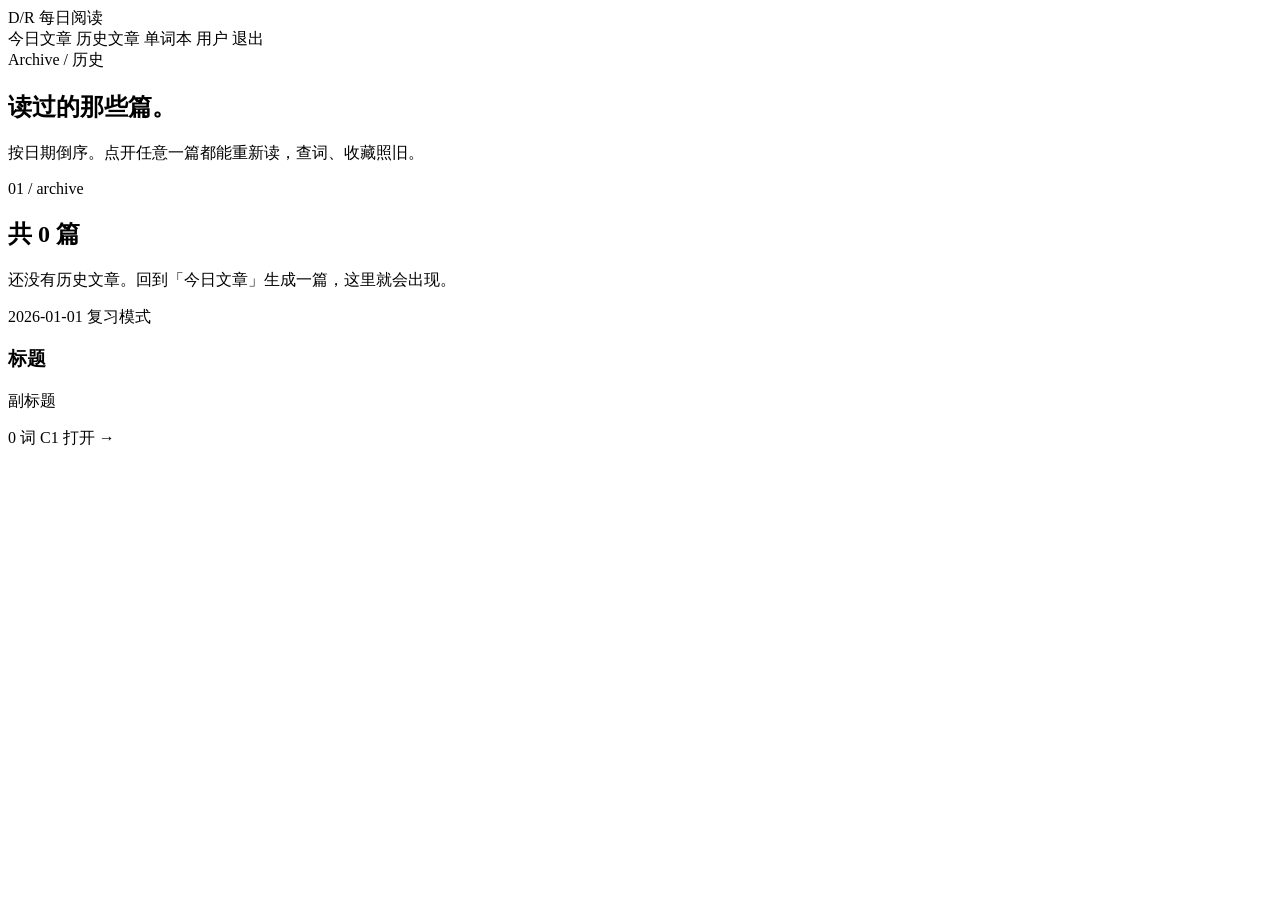
==== src/main/resources/templates/archive.html @ 002c9a2f "feat: M4 单词本 + 历史文章页 + 阅读快捷键 - 生词本 /vocab：学习中/已掌握两摞、朗读、标记掌握、退回学习、删除、清空 - 历史文章 /archive + 单篇阅读 /artic" ====
<!DOCTYPE html>
<html lang="zh-CN" xmlns:th="http://www.thymeleaf.org">
<head>
  <meta charset="UTF-8">
  <meta name="viewport" content="width=device-width, initial-scale=1">
  <title>历史文章 · 每日阅读</title>
  <link rel="stylesheet" th:href="@{/css/app.css}">
  <link rel="stylesheet" th:href="@{/css/workspace.css}">
</head>
<body>

<header class="topbar">
  <div class="wrap inner">
    <div class="brand">
      <span class="mark">D/R</span>
      <span>每日阅读</span>
    </div>
    <nav>
      <a th:href="@{/}">今日文章</a>
      <a class="active" th:href="@{/archive}">历史文章</a>
      <a th:href="@{/vocab}">单词本</a>
      <span th:text="${username}">用户</span>
      <a th:href="@{/logout}">退出</a>
    </nav>
  </div>
</header>

<main class="wrap">
  <section class="hero">
    <div class="eyebrow">Archive / 历史</div>
    <h1>读过的那些篇。</h1>
    <p>按日期倒序。点开任意一篇都能重新读，查词、收藏照旧。</p>
  </section>

  <section class="panel">
    <div class="panel-head">
      <div class="panel-code">01 / archive</div>
      <h2>共 <span th:text="${#lists.size(articles)}">0</span> 篇</h2>
    </div>

    <p class="empty-hint" th:if="${#lists.isEmpty(articles)}">
      还没有历史文章。回到「今日文章」生成一篇，这里就会出现。
    </p>

    <div class="archive-grid" th:unless="${#lists.isEmpty(articles)}">
      <a class="archive-card" th:each="a : ${articles}"
         th:href="@{'/article/' + ${a.id}}">
        <div class="ac-top">
          <span class="ac-date" th:text="${a.articleDate}">2026-01-01</span>
          <span class="ac-mode" th:text="${a.mode == 'exam' ? '真题模式' : '复习模式'}">复习模式</span>
        </div>
        <h3 class="ac-title" th:text="${a.title}">标题</h3>
        <p class="ac-sub" th:text="${a.subtitle}">副标题</p>
        <div class="ac-meta">
          <span th:text="${a.wordCount} + ' 词'">0 词</span>
          <span th:text="${a.difficulty}">C1</span>
          <span class="ac-go">打开 →</span>
        </div>
      </a>
    </div>
  </section>
</main>

</body>
</html>
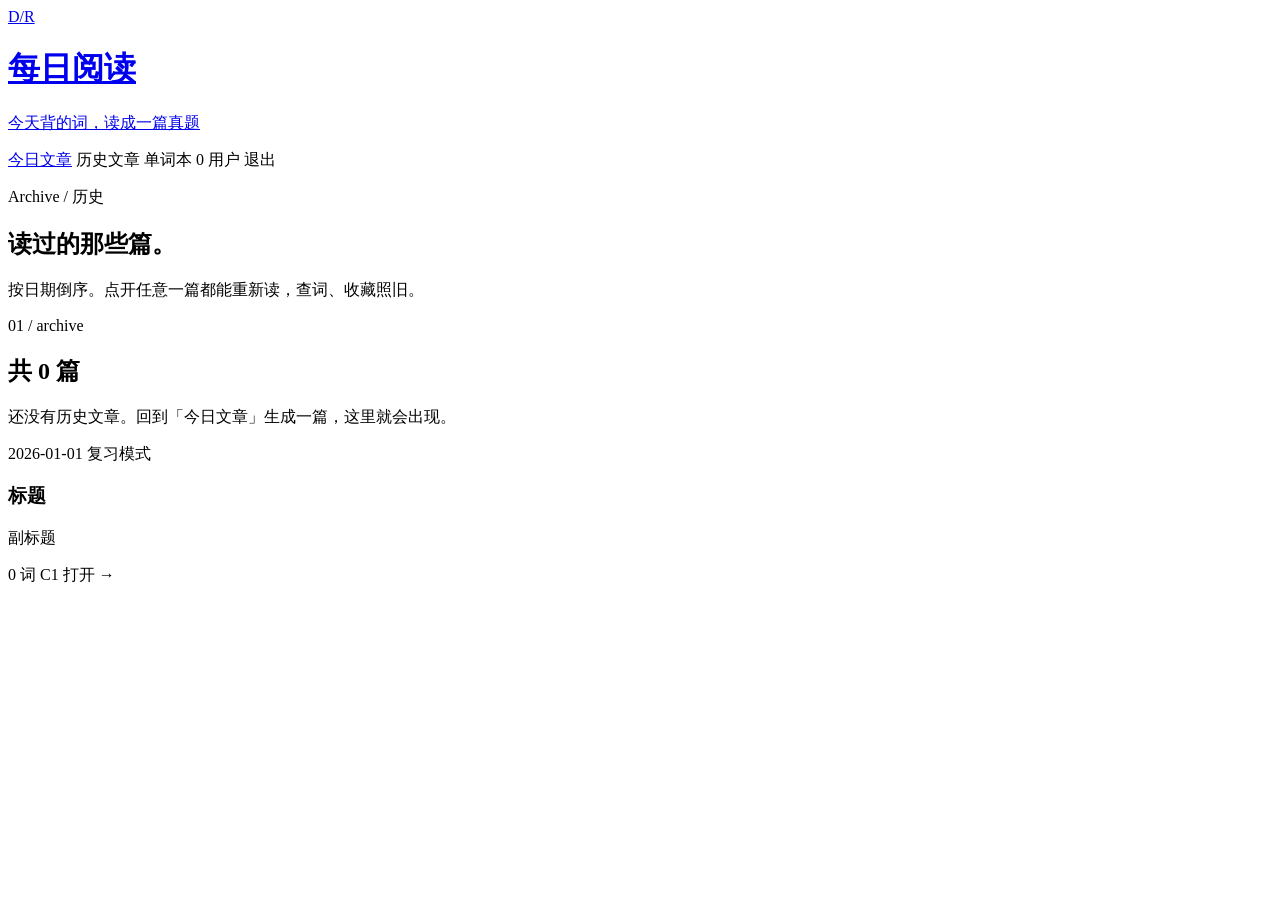
==== commit 5f849c97: "style: 界面统一成 daily-reading 的包豪斯版式（hero 流程图 + ledger + 分区标题）" ====
--- a/src/main/resources/templates/archive.html
+++ b/src/main/resources/templates/archive.html
@@ -5,31 +5,37 @@
   <meta name="viewport" content="width=device-width, initial-scale=1">
   <title>历史文章 · 每日阅读</title>
   <link rel="stylesheet" th:href="@{/css/app.css}">
+  <link rel="stylesheet" th:href="@{/css/bauhaus.css}">
   <link rel="stylesheet" th:href="@{/css/workspace.css}">
 </head>
-<body>
+<body class="page">
 
-<header class="topbar">
-  <div class="wrap inner">
-    <div class="brand">
-      <span class="mark">D/R</span>
-      <span>每日阅读</span>
+<div class="app">
+
+  <header class="site-header">
+    <div class="nav-shell">
+      <a class="brand" href="/">
+        <span class="brand-mark" aria-hidden="true">D/R</span>
+        <span class="brand-word">
+          <h1>每日阅读</h1>
+          <p>今天背的词，读成一篇真题</p>
+        </span>
+      </a>
+      <nav class="page-nav" aria-label="主导航">
+        <a href="/">今日文章</a>
+        <a th:href="@{/archive}" th:classappend="${active == 'archive'} ? 'active'">历史文章</a>
+        <a th:href="@{/vocab}" th:classappend="${active == 'vocab'} ? 'active'">单词本 <span class="nav-count" th:text="${learning + mastered}">0</span></a>
+        <span class="nav-user" th:text="${username}">用户</span>
+        <a th:href="@{/logout}">退出</a>
+      </nav>
     </div>
-    <nav>
-      <a th:href="@{/}">今日文章</a>
-      <a class="active" th:href="@{/archive}">历史文章</a>
-      <a th:href="@{/vocab}">单词本</a>
-      <span th:text="${username}">用户</span>
-      <a th:href="@{/logout}">退出</a>
-    </nav>
-  </div>
-</header>
+  </header>
 
-<main class="wrap">
-  <section class="hero">
-    <div class="eyebrow">Archive / 历史</div>
+<main class="archive-main">
+  <section class="page-head">
+    <p class="eyebrow">Archive / 历史</p>
     <h1>读过的那些篇。</h1>
-    <p>按日期倒序。点开任意一篇都能重新读，查词、收藏照旧。</p>
+    <p class="lede">按日期倒序。点开任意一篇都能重新读，查词、收藏照旧。</p>
   </section>
 
   <section class="panel">
@@ -60,6 +66,7 @@
     </div>
   </section>
 </main>
+</div>
 
 </body>
 </html>
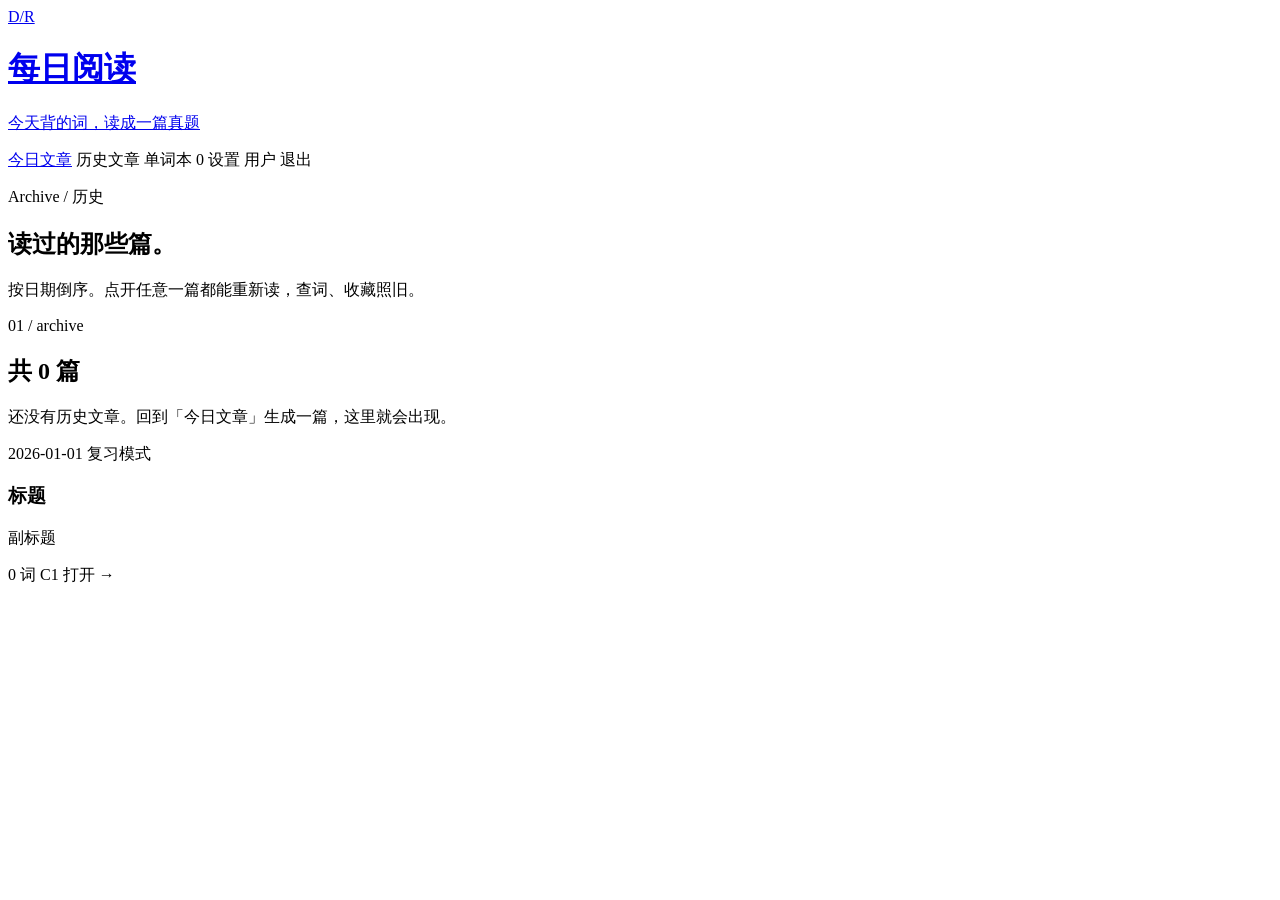
==== commit 203d79e0: "feat: 设置页 —— 用户自己填 DeepSeek Key，存 user_settings，按用户隔离" ====
--- a/src/main/resources/templates/archive.html
+++ b/src/main/resources/templates/archive.html
@@ -25,6 +25,7 @@
         <a href="/">今日文章</a>
         <a th:href="@{/archive}" th:classappend="${active == 'archive'} ? 'active'">历史文章</a>
         <a th:href="@{/vocab}" th:classappend="${active == 'vocab'} ? 'active'">单词本 <span class="nav-count" th:text="${learning + mastered}">0</span></a>
+        <a th:href="@{/settings}">设置</a>
         <span class="nav-user" th:text="${username}">用户</span>
         <a th:href="@{/logout}">退出</a>
       </nav>
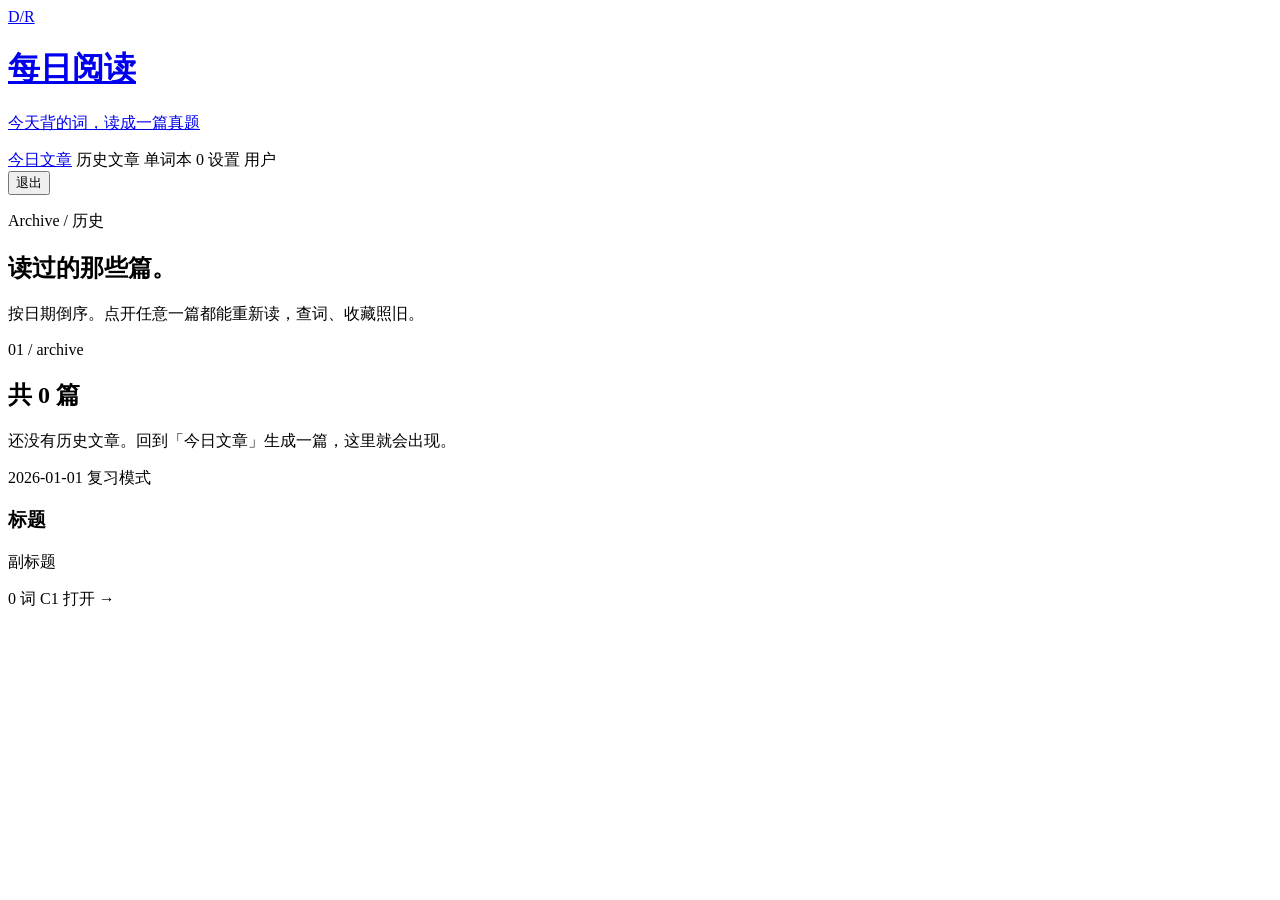
==== commit df5ecb82: "feat: 功能/安全一轮 —— 登录限流、Key 加密存储、退出只能 POST - LoginAttemptService：同一「用户名+IP」连续失败 5 次锁 5 分钟，按窗口计数，成功即清零；" ====
--- a/src/main/resources/templates/archive.html
+++ b/src/main/resources/templates/archive.html
@@ -27,7 +27,7 @@
         <a th:href="@{/vocab}" th:classappend="${active == 'vocab'} ? 'active'">单词本 <span class="nav-count" th:text="${learning + mastered}">0</span></a>
         <a th:href="@{/settings}">设置</a>
         <span class="nav-user" th:text="${username}">用户</span>
-        <a th:href="@{/logout}">退出</a>
+        <form class="nav-logout" th:action="@{/logout}" method="post"><button type="submit">退出</button></form>
       </nav>
     </div>
   </header>
